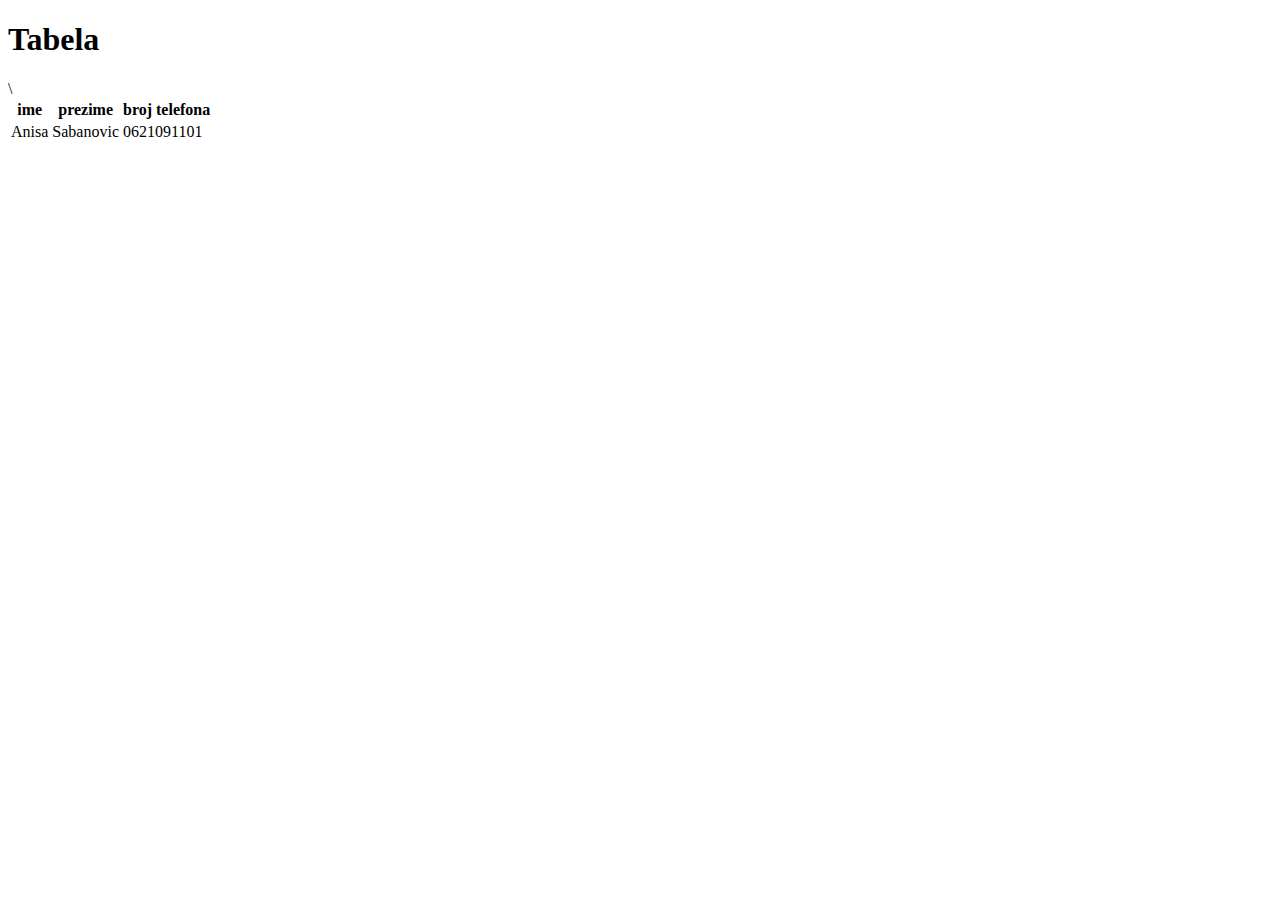
==== 6.cas/index.html @ 25f95180 "first commit" ====
<!DOCTYPE html>
<html lang="en">
<head>
    <meta charset="UTF-8">
    <meta http-equiv="X-UA-Compatible" content="IE=edge">
    <meta name="viewport" content="width=device-width, initial-scale=1.0">
    <title>Document</title>
</head>
<body>
    <head>
        <div class="container">
            <div class="container"></div>
            <div class="container-2"></div>
            <body class="bodyContainer"></body>
        </div>
    </head>
    <main>
        <h1>Tabela</h1>
        <table>
            <tr>
                <th>ime</th>
                <th>prezime</th>
                <th>broj telefona</th>
            </tr>
            <tr class="first">
                <td>Anisa</td>
                <td>Sabanovic</td>\
                <td>0621091101</td>
            </tr>
            <tr class="">                
            </tr>
        </table>
    </main>
</body>
</html>
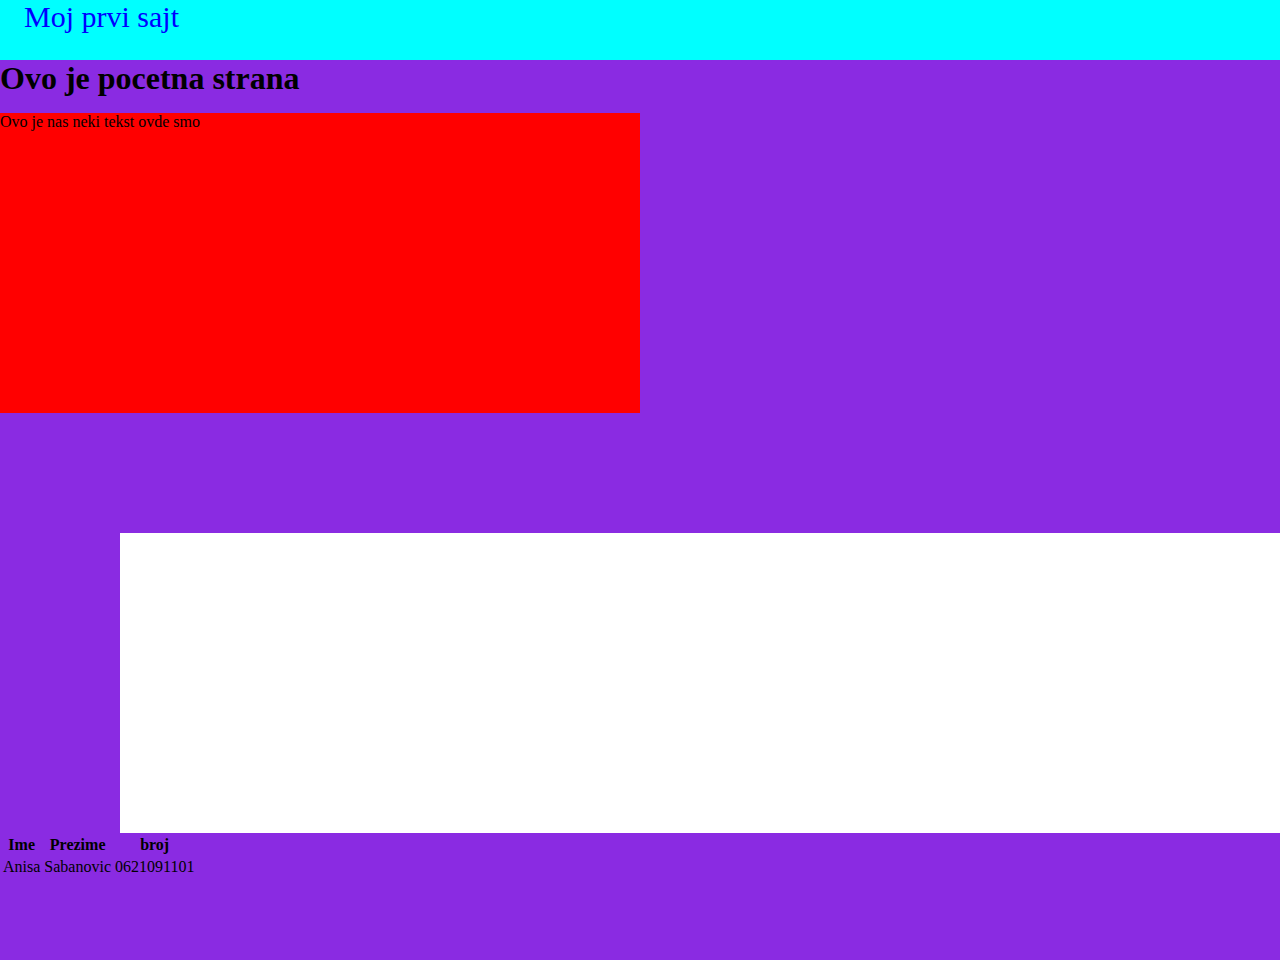
==== commit 3455f3f0: "Added my project" ====
--- a/6.cas/index.html
+++ b/6.cas/index.html
@@ -1,35 +1,81 @@
 <!DOCTYPE html>
 <html lang="en">
-<head>
-    <meta charset="UTF-8">
-    <meta http-equiv="X-UA-Compatible" content="IE=edge">
-    <meta name="viewport" content="width=device-width, initial-scale=1.0">
-    <title>Document</title>
-</head>
-<body>
-    <head>
-        <div class="container">
-            <div class="container"></div>
-            <div class="container-2"></div>
-            <body class="bodyContainer"></body>
+  <head>
+    <meta charset="UTF-8" />
+    <meta http-equiv="X-UA-Compatible" content="IE=edge" />
+    <meta name="viewport" content="width=device-width, initial-scale=1.0" />
+    <title>Moj sajt</title>
+  </head>
+  <body>
+    <style>
+      body {
+        margin: 0;
+      }
+      #nav {
+        width: 100%;
+        height: 60px;
+        background-color: aqua;
+      }
+
+      #nav img {
+        height: 100%;
+        margin-left: 20px;
+      }
+
+      #nav span {
+        font-size: 30px;
+        color: blue;
+      }
+
+      .mainBox {
+        width: 100%;
+        height: 100vh;
+        background-color: blueviolet;
+      }
+
+      .ispodBox {
+        width: 50%;
+        height: 300px;
+        background-color: red;
+      }
+      .treceBox {
+        width: 50%;
+        height: 300px;
+        background-color: #ffffff;
+        margin: 120px 0px 0px 120px;
+      }
+      .treceBox {
+      width: auto;
+      }
+    </style>
+    <header>
+      <div id="nav">
+        <img src="">
+        <span>Moj prvi sajt</span>
+      </div>
+    </header>
+    <main>
+      <div class="mainBox">
+        <h1 style="margin: 0">Ovo je pocetna strana</h1>
+        <div class="ispodBox">
+          <p>
+            Ovo je nas neki tekst ovde smo
+          </p>
         </div>
-    </head>
-    <main>
-        <h1>Tabela</h1>
+        <div class="treceBox"></div>
         <table>
-            <tr>
-                <th>ime</th>
-                <th>prezime</th>
-                <th>broj telefona</th>
-            </tr>
-            <tr class="first">
-                <td>Anisa</td>
-                <td>Sabanovic</td>\
-                <td>0621091101</td>
-            </tr>
-            <tr class="">                
-            </tr>
+          <tr>
+            <th>Ime</th>
+            <th>Prezime</th>
+            <th>broj</th>
+          </tr>
+          <tr>
+            <td>Anisa</td>
+            <td>Sabanovic</td>
+            <td>0621091101</td>
+          </tr>
         </table>
+      </div>
     </main>
-</body>
-</html>+  </body>
+</html>
